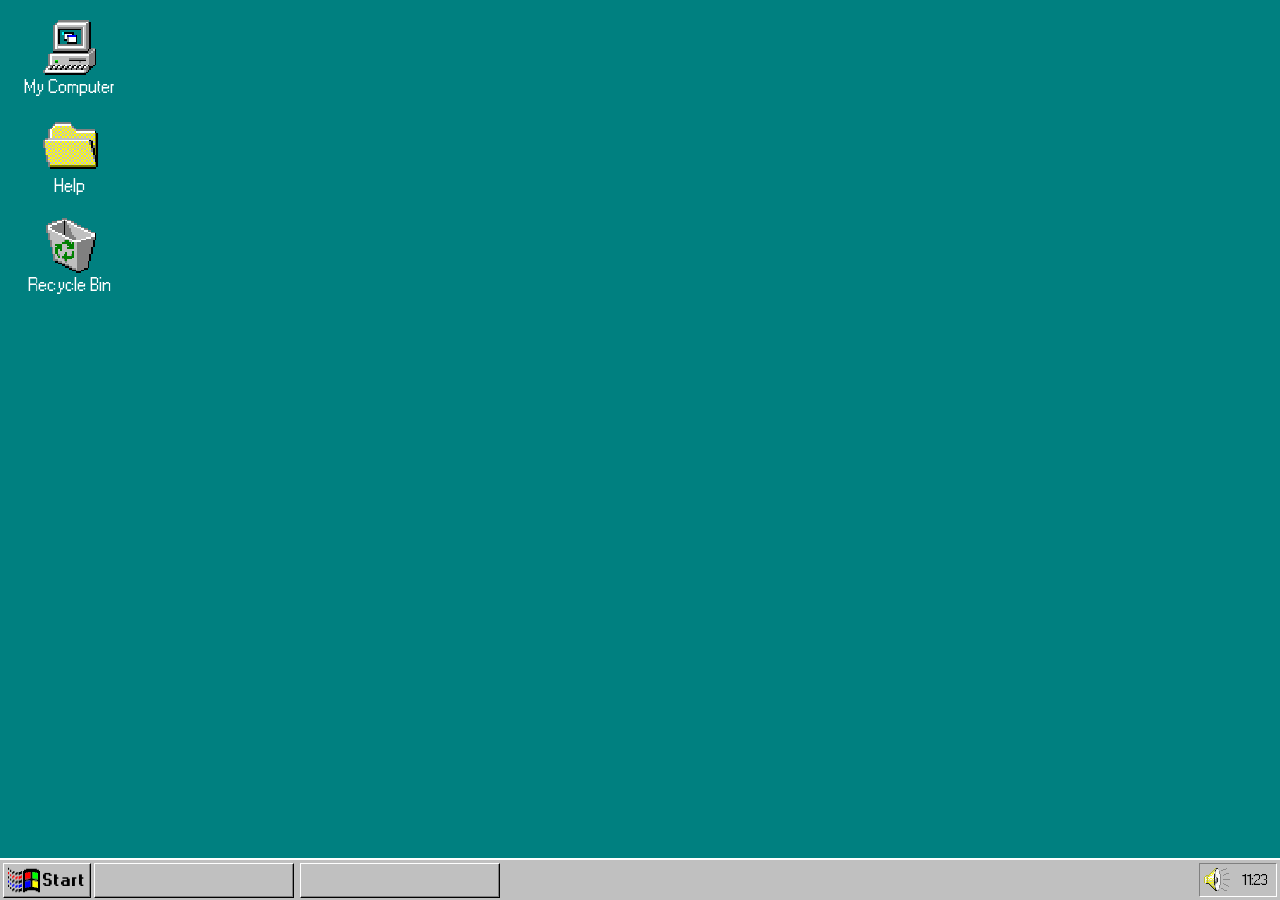
==== index.html @ 1e9156ca "feat: initial commit - Windows 95 interactive portfolio Complete Windows 95-themed interactive portf" ====
<!DOCTYPE html>
<html>
<head>
  <title>&gt;0x0&lt;</title>
  <meta charset="UTF-8" />
  <link rel="stylesheet" href="style.css" />
</head>
<body>
  <div class="desktop">
    <div class="icons">
        <a href="#" onclick="showMyComputer()">
            <div class="icon">
                <img src="assets\myComputer_32x32.svg">
            </div>
            <div class="iconLabel">My Computer</div>
        </a>
        <br>
        <a href="#" onclick="showHelpFolder()">
            <div class="icon">
                <img src="assets\FolderOpen.svg">
            </div>
            <div class="iconLabel">Help</div>
        </a>
        <br>
        <a href="#" onclick="showRecycleBin()">
            <div class="icon">
                <img src="assets\RecycleEmpty.svg">
            </div>
            <div class="iconLabel">Recycle Bin</div>
        </a>
    </div>
    <div class="window" id="myComputer">
        <div class="windowHeader">
            <div class="popupImage">
                <img src="assets\myComputer_32x32.svg">
            </div>
            <div class="popupTitle">My Computer</div>
            <div class="popupActionButtons">
                <a href="#" onclick="hideMyComputer()">
                    <div class="minimize"></div>
                </a>
                <a>
                    <div class="fullscreen"></div>
                </a>
                <a href="#" onclick="closeMyComputer()">
                    <div class="closePopup">X</div>
                </a>
            </div>
        </div>
        <div class="selectBar">
            <div><span>F</span>ile</div>
            <div><span>E</span>dit</div>
            <div><span>V</span>iew</div>
            <div><span>H</span>elp</div>
        </div>
        <div class="folders">
            <div class="line-1">
                <div class="folderObject">
                    <img src="assets\ReaderOpened.svg">
                    <div>Removable Disk (A:)</div>
                </div>
                <div class="folderObject">
                    <img src="assets\ReaderClosed.svg">
                    <div>Windows 95 (C:)</div>
                </div>
            </div>
            <div class="line-2">
                <div class="folderObject">
                    <img src="assets\ControlPanel.svg">
                    <div>Control Panel</div>
                </div>
                <div class="folderObject">
                    <img src="assets\FolderPrinter.svg">
                    <div>Printers</div>
                </div>
            </div>
        </div>
        <div class="objectsDisplayBox">
            <div class="objectText">4 object(s)</div>
            <div class="byteText"></div>
        </div>
    </div>
    <div class="window" id="helpFolder">
        <div class="selectBarPopups">
            <div id="filePopupHelp">
                <div class="selectOption unavailable">Create <span>S</span>hortcut</div>
                <div class="selectOption unavailable"><span>D</span>elete</div>
                <div class="selectOption unavailable">Rena<span>m</span>e</div>
                <div class="selectOption unavailable">P<span>r</span>operties</div>
                <div class="divider"></div>
                <div class="selectOption close"><span>C</span>lose</div>
            </div>
            <div id="editPopupHelp">
                <div class="selectOption unavailable"><span>U</span>ndo</div>
                <div class="divider"></div>
                <div class="selectOption unavailable">Cu<span>t</span></div>
                <div class="selectOption unavailable"><span>C</span>opy</div>
                <div class="selectOption unavailable"><span>P</span>aste</div>
                <div class="selectOption unavailable">Paste <span>S</span>hortcut</div>
                <div class="divider"></div>
                <div class="selectOption">Select <span>A</span>ll</div>
                <div class="selectOption"><span>I</span>nvert Selection</div>
            </div>
            <div id="viewPopupHelp">
                <div class="selectOption"><span>T</span>oolbar</div>
                <div class="selectOption">Status <span>B</span>ar</div>
                <div class="divider"></div>
                <div class="selectOption">Lar<span>g</span>e Icons</div>
                <div class="selectOption">S<span>m</span>all Icons</div>
                <div class="selectOption"><span>L</span>ist</div>
                <div class="selectOption"><span>D</span>etails</div>
                <div class="divider"></div>
                <div class="selectOption">Arrange <span>I</span>cons</div>
                <div class="selectOption unavailable">Lin<span>e</span> up Icons</div>
                <div class="divider"></div>
                <div class="selectOption"><span>R</span>efresh</div>
                <div class="selectOption"><span>O</span>ptions...</div>
            </div>
            <div id="helpPopupHelp">
                <div class="selectOption"><span>H</span>elp Topics</div>
                <div class="divider"></div>
                <div class="selectOption"><span>A</span>bout Windows 95</div>
            </div>
        </div>
        <div class="windowHeader">
            <div class="popupImage">
                <img src="assets\FolderOpen.svg">
            </div>
            <div class="popupTitle">Help</div>
            <div class="popupActionButtons">
                <a href="#" onclick="hideHelpFolder()">
                    <div class="minimize"></div>
                </a>
                <a>
                    <div class="fullscreen"></div>
                </a>
                <a href="#" onclick="closeHelpFolder()">
                    <div class="closePopup">X</div>
                </a>
            </div>
        </div>
        <div class="selectBar">
                <div class="selectOption" onclick="toggleFilePopupHelp.call(this)"><span>F</span>ile</div>
                <div class="selectOption" onclick="toggleEditPopupHelp.call(this)"><span>E</span>dit</div>
                <div class="selectOption" onclick="toggleViewPopupHelp.call(this)"><span>V</span>iew</div>
                <div class="selectOption" onclick="toggleHelpPopupHelp.call(this)"><span>H</span>elp</div>
            </div>
        <div class="folders">
            <div class="line-1">
                <div class="folderObject">
                    <img src="assets\Notepad.svg">
                    <div>Help</div>
                </div>
                <div class="folderObject">
                    <img src="assets\Notepad.svg">
                    <div>About</div>
                </div>
                <div class="folderObject">
                    <img src="assets\Notepad.svg">
                    <div>Contact Info</div>
                </div>
            </div>
        </div>
        <div class="objectsDisplayBox">
            <div class="objectText">3 object(s)</div>
            <div class="byteText"></div>
        </div>
    </div>
    <div class="window" id="recycleBin">
        <div class="selectBarPopups">
            <div id="filePopupBin">
                <div class="selectOption unavailable">Create <span>S</span>hortcut</div>
                <div class="selectOption unavailable"><span>D</span>elete</div>
                <div class="selectOption unavailable">Rena<span>m</span>e</div>
                <div class="selectOption unavailable">P<span>r</span>operties</div>
                <div class="divider"></div>
                <div class="selectOption close"><span>C</span>lose</div>
            </div>
            <div id="editPopupBin">
                <div class="selectOption unavailable"><span>U</span>ndo</div>
                <div class="divider"></div>
                <div class="selectOption unavailable">Cu<span>t</span></div>
                <div class="selectOption unavailable"><span>C</span>opy</div>
                <div class="selectOption unavailable"><span>P</span>aste</div>
                <div class="selectOption unavailable">Paste <span>S</span>hortcut</div>
                <div class="divider"></div>
                <div class="selectOption">Select <span>A</span>ll</div>
                <div class="selectOption"><span>I</span>nvert Selection</div>
            </div>
            <div id="viewPopupBin">
                <div class="selectOption"><span>T</span>oolbar</div>
                <div class="selectOption">Status <span>B</span>ar</div>
                <div class="divider"></div>
                <div class="selectOption">Lar<span>g</span>e Icons</div>
                <div class="selectOption">S<span>m</span>all Icons</div>
                <div class="selectOption"><span>L</span>ist</div>
                <div class="selectOption"><span>D</span>etails</div>
                <div class="divider"></div>
                <div class="selectOption">Arrange <span>I</span>cons</div>
                <div class="selectOption unavailable">Lin<span>e</span> up Icons</div>
                <div class="divider"></div>
                <div class="selectOption"><span>R</span>efresh</div>
                <div class="selectOption"><span>O</span>ptions...</div>
            </div>
            <div id="helpPopupBin">
                <div class="selectOption"><span>H</span>elp Topics</div>
                <div class="divider"></div>
                <div class="selectOption"><span>A</span>bout Windows 95</div>
            </div>
        </div>
        <div class="windowWrapper">
            <div class="windowHeader">
                <div class="popupImage">
                    <img src="assets\RecycleEmpty.svg">
                </div>
                <div class="popupTitle">Recycle Bin</div>
                <div class="popupActionButtons">
                    <a href="#" onclick="hideRecycleBin()">
                        <div class="minimize"></div>
                    </a>
                    <a>
                        <div class="fullscreen"></div>
                    </a>
                    <a href="#" onclick="closeRecycleBin()">
                        <div class="closePopup">X</div>
                    </a>
                </div>
            </div>
            <div class="selectBar">
                <div class="selectOption" onclick="toggleFilePopupBin.call(this)"><span>F</span>ile</div>
                <div class="selectOption" onclick="toggleEditPopupBin.call(this)"><span>E</span>dit</div>
                <div class="selectOption" onclick="toggleViewPopupBin.call(this)"><span>V</span>iew</div>
                <div class="selectOption" onclick="toggleHelpPopupBin.call(this)"><span>H</span>elp</div>
            </div>
            <div class="folders">
                <div class="recycleBinObjects">
                    <div class="sortingBar">
                        <div>Name</div>
                        <div>Original Location</div>
                        <div>Date Deleted</div>
                        <div>Type</div>
                        <div>Size</div>
                    </div>
                    <div class="recycledItems"></div>
                    <div class="recycleScrollBar"></div>
                    <div class="objectsDisplay"></div>
                </div>
            </div>
            <div class="objectsDisplayBox">
                <div class="objectText">0 object(s)</div>
                <div class="byteText">0 bytes</div>
            </div>
        </div>
    </div>
    <div class="startBar">
        <div id="startButton" class="startButton">
            <div class="logo">
                <img src="assets\logo_32x32.svg" draggable="false">
            </div>
            <div class="startText">Start</div>
        </div>
        <!-- <div class="startApps">
            <div>Y</div>
            <div>I</div>
            <div>K</div>
            <div>E</div>
        </div> -->
        <div class="activeApps">
            <div id="startBarMyComputer"></div>
            <div id="startBarRecycleBin"></div>
        </div>
        <div class="dateBox">
            <div class="speakerIcon">
                <img src="assets\speakerIcon_32x32.svg">
            </div>
            <div class="display-time"></div>
        </div>
    </div>
    <div id="startPopup" class="startBarPopup" style="display: none;">
        <div class="w95VertBar"></div>
        <div class="startPopupBtn">
            <img src="assets\Programs.svg">
            <div><span>P</span>rograms</div>
        </div>
        <div class="startPopupBtn">
            <img src="assets\Documents.svg">
            <div><span>D</span>ocuments</div>
        </div>
        <div class="startPopupBtn">
            <img src="assets\Settings.svg">
            <div><span>S</span>ettings</div>
        </div>
        <div class="startPopupBtn" id="findFile">
            <img class="shrinkImg" src="assets\FileFind.svg">
            <div><span>F</span>ind</div>
        </div>
        <div class="startPopupBtn">
            <img src="assets\HelpBook.svg">
            <div><span>H</span>elp</div>
        </div>
        <div class="startPopupBtn">
            <img src="assets\LoaderBat_32x32.svg">
            <div><span>R</span>un...</div>
        </div>
        <div class="divider"></div>
        <div class="startPopupBtn">
            <img src="assets\computer_32x32.svg">
            <div>Sh<span>u</span>t Down...</div>
        </div>
    </div>
  </div>
  <script src="script.js"></script> 
</body>
</html>
---- style.css ----
@font-face {
    font-family: 'MS-sans-serif';
    src: url('fonts/MS-Sans-Serif.ttf') format('truetype'); /* IE9 Compat Modes */ /* IE6-IE8 */
}
@font-face {
    font-family: 'MS-sans-serif-bold';
    src: url('fonts/MS-Sans-Serif-bold.ttf') format('truetype');
}

:root {
    --secondary: #008080;
    --primary: #c0c0c0;
    --white :#fff;
    --windowBackground: #f1f1f1;
    --border--white: white;
    --border--grey: grey;
    --black : #000;
    --tertiary: #0000b0;
    --unavailable: #666666;
}

* {
    box-sizing: border-box;
}

body {
    font-family: "MS-sans-serif";
    background-color: var(--secondary);
    overflow: hidden;
    margin: 0;
}

a {
    text-decoration: none;
    color: var(--white);
}

h1 {
    font-size: 0.7em;
    letter-spacing: 1.6px;
    font-weight: 600;
    -webkit-text-stroke: 0.15px black;
}

img {
    -webkit-user-select: none; /* Safari */
    -ms-user-select: none; /* IE 10 and IE 11 */
    user-select: none; /* Standard syntax */
}

div span {
    position: relative;
}

div span::after {
    content: '';
    position: absolute;
    left: 50%;
    bottom: 0px;
    border-bottom: 1px solid currentColor; 
    width: 8px;
    transform: translateX(-50%);
}

.block {
    display: block;
}

.desktop {
    height: 100vh;
    width: 100%;
}

.window {
    position: absolute;
    display: flex;
    flex-direction: column;
    background-color: var(--primary);
    border-top: 2px solid var(--border--white);
    border-left: 2px solid var(--border--white);
    border-bottom: 2px solid black;
    border-right: 2px solid black;
    box-shadow: inset -1px -1px 0 0 grey, inset -1px -1px 0 0 grey;
    padding: 3px;
}

.windowWrapper {
    display: flex;
    flex-direction: column;
    height: 100%;
}

.window .windowHeader {
    margin-bottom: 2px;
}

.window .windowHeader > div:last-of-type {
    margin-bottom: 0px;
}

.windowHeader {
    display: flex;
    align-items: center;
    z-index: 1;
    background-color: var(--tertiary);
    color: #fff;
    width: 100%;
    height: 25px;
}

.selectBar {
    display: flex;
    align-items: center;
    background-color: var(--primary);
    height: 27px;
}

.selectBar > div {
    padding: 0px 8px 0px 8px;
    font-size: 0.9em;
    padding-top: 6px;
    height: 100%;
}

.selectBarPopups {
    display: flex;
    position: absolute;
    width: auto;
    margin-top: 52px;
    font-size: 0.9em;
}

.selectBarPopups > div .divider {
    height: 6px;
    margin-top: 3px;
    box-shadow: inset 0 2px 0 0 var(--border--white);
    border-top: 1px solid grey;
}

.selectBarPopups > div {
    width: auto;
}

.selectOption {
    padding: 4.5px 30px 2.5px 30px;
    width: auto;
}

.selectOption:hover {
    background-color: var(--tertiary);
    color: white
}

.selectOptionActive {
    background-color: var(--tertiary);
    color: white
}

.unavailable {
    color: var(--unavailable);
}

.selectOption.unavailable:hover {
    color: var(--unavailable);
}

.selectOption.close {
    padding: 7px 0px 4px 30px;
}



.folders {
    display: block;
    background-color: var(--windowBackground);
    border-top: 2px solid var(--border--grey);
    border-left: 2px solid var(--border--grey);
    border-bottom: 2px solid var(--border--white);
    border-right: 2px solid var(--border--white);
    flex-grow: 1;
    font-size: 0.8em;
    overflow: auto;
    padding: 2px 0px 0px 2px;
    box-shadow: inset 1px 1px 0px 1px black;
}

.line-1 {
    display: flex;
    margin-top: 10px;
}

.line-1 .folderObject {
    margin: 0px 10px 0px 10px;
}

.line-2 {
    display: flex;
}

.folderObject {
    width: 88px;
    height: fit-content;
    margin: 10px 10px 0px 10px;
    text-align: center;
}

.folderObject > img {
    width: 45px;
    height: 45px;
}

.folderObject > div {
    margin-top: 5px;
}

.folderObject {
    font-size: 1em;
}

.popupImage {
    width: 16px;
    height: 16px;
    margin-left: 5px;
    margin-right: 5px;
}

.popupImage > img {
    width: 16px;
    height: 16px;
}

.popupTitle {
    font-family: "MS-sans-serif-bold";
    color: white;
    font-size: 0.9em;
    padding-bottom: 4pt;
}

.popupActionButtons {
    display: flex;
    height: 16px;
    margin-left: auto;
}

.popupActionButtons > a {
    text-align: center;
}

.popupActionButtons > a > div {
    background-color: var(--primary);
    color: black;
    width: 16px;
    height: 16px;
    border-top: 1px solid var(--border--white);
    border-left: 1px solid var(--border--white);
    border-bottom: 1px solid var(--border--grey);
    border-right: 1px solid var(--border--grey);

}

.minimize {

}

.fullscreen {
    margin-left: 1px;
}

.closePopup {
    display: flex;
    justify-content: center;
    padding-top: 1px;
    padding-left: 1px;
    margin-left: 5px;
    margin-right: 4px;
    font-size: 0.9em;
}

.objectsDisplayBox {
    display: flex;
    align-items: center;
    height: 28px;
    width: 100%;
    font-size: 0.8em;
}

.objectsDisplayBox > div {
    display: flex;
    align-items: center;
    background-color: var(--primary);
    border-top: 1px solid var(--border--grey);
    border-left: 1px solid var(--border--grey);
    border-bottom: 1px solid var(--border--white);
    border-right: 1px solid var(--border--white);
    padding-left: 4px;
}

.objectText {
    margin-right: 3px;
    width: 75%;
    max-width: 250px;
    height: 24px;
    padding-top: 3pt;
}

.byteText {
    display: flex;
    align-items: center;
    background-color: var(--primary);
    border-top: 1px solid var(--border--grey);
    border-left: 1px solid var(--border--grey);
    border-bottom: 1px solid var(--border--white);
    border-right: 1px solid var(--border--white);
    height: 24px;
    flex-grow: 1;
    padding-top: 3pt;
}

.icons {
    display: block;
    position: fixed;
    width: 100px;
    margin-top: 20px;
    margin-left: 20px;
}

.icon {
    display: flex;
    justify-content: center;
    width: auto;
    height: 55px;
}

.iconLabel {
    text-align: center;
    color: var(--white);
    padding-top: 5px;
    padding-bottom: 5px;
    font-size: 1em;
    font-weight: 100;
}

.startBar {
    background-color: var(--primary);
    position: absolute;
    width: 100%;
    height: 42px;
    padding: 3px;
    bottom: 0;
    display: flex;
    align-items: center;
    border-top: 2px solid var(--border--white);
    z-index: 20;
}

.startBar > div {
    display: flex;
    align-items: center;
    justify-content: center;
    z-index: 100;
}

.startApps > div {
    display: flex;
    align-items: center;
    justify-content: center;
}

.startButton {
    background-color: var(--primary);
    width: fit-content;
    height: 35px;
    padding: 4px;
    border-top: 1px solid var(--border--white);
    border-left: 1px solid var(--border--white);
    border-bottom: 1px solid black;
    border-right: 1px solid black;
    box-shadow: inset -1px -1px 0 0 grey, inset -1px -1px 0 0 grey;
    cursor: pointer;
}

.startText {
    font-family: "MS-sans-serif-bold";
    font-size: 1em;
    letter-spacing: 1px;
    padding-bottom: 4pt;
    -webkit-user-select: none; /* Safari */
    -ms-user-select: none; /* IE 10 and IE 11 */
    user-select: none; /* Standard syntax */
}

.startApps {
    display: flex;
}

.startApps > div {
    background-color: var(--white);
    width: 40px;
    height: 40px;
    margin-right: 5px;

}

.startApps > div:last-of-type {
    background-color: var(--white);
    width: 40px;
    height: 40px;
    margin: 0
}

.activeApps {
    display: flex;
}

.activeApps > div {
    background-color: var(--primary);
    border-top: 1px solid var(--border--white);
    border-left: 1px solid var(--border--white);
    border-bottom: 1px solid black;
    border-right: 1px solid black;
    box-shadow: inset -1px -1px 0 0 grey, inset -1px -1px 0 0 grey;
    cursor: pointer;
    width: 200px;
    height: 35px;
    padding: 4px;
    margin-right: 3px;
    margin-left: 3px;
}

.startBarPopup {
    position: absolute;
    background-color: var(--primary);
    width: 250px;
    height: auto;
    bottom: 0;
    margin-bottom: 38px;
    margin-left: 2px;
    padding: 2px;
    z-index: 100;
    border-top: 1px solid var(--border--white);
    border-left: 1px solid var(--border--white);
    border-bottom: 1px solid black;
    border-right: 1px solid black;

    /* Additional borders for the inside */
    box-shadow: inset -1px -1px 0 0 grey, inset -1px -1px 0 0 grey;
}

.startPopupBtn {
    display: flex;
    align-items: center;
    height: 50px;
    width: 100%;
}

.startPopupBtn:hover {
    background-color: var(--tertiary);
    color: white;
}

.startPopupBtn > div {
    padding-top: 3pt;
    font-size: 1em;
    letter-spacing: 1px;
}

.startPopupBtn img {
    margin-right: 8px;
    margin-left: 8px;
}

.divider {
    height: 10px;
    margin-top: 5px;
    box-shadow: inset 0 1px 0 0 var(--border--white);
    border-top: 1px solid grey;
}

.w95VertBar {

}

.dateBox {
    background-color: var(--primary);
    width: fit-content;
    height: 100%;
    margin-left: auto;
    padding: 4px;
    border-top: 1px solid var(--border--grey);
    border-left: 1px solid var(--border--grey);
    border-bottom: 1px solid var(--border--white);
    border-right: 1px solid var(--border--white);
}

.display-time {
    text-align: center;
    padding-top: 2pt;
    font-size: 0.85em;
    margin-right: 4px;
}

.logo img {
    display: flex;
    align-items: center;
    width: 32px;
    height: 32px;
    margin-right: 3px;
}

.speakerIcon {
    display: flex;
    align-items: center;
    float: left;
    margin-right: 12px;
}

.recycleBinObjects {
    overflow: auto;
    height: 100%;
}

.sortingBar {
    display: flex;
    height: 24px;
    width: 620px;
}

.sortingBar > div {
    background-color: var(--primary);
    border-top: 1px solid var(--border--white);
    border-left: 1px solid var(--border--white);
    border-bottom: 1px solid black;
    border-right: 1px solid black;
    box-shadow: inset -1px -1px 0 0 grey, inset -1px -1px 0 0 grey;
    padding-left: 8px;
    padding-top: 5pt;
    padding-right: 20px;
    width: 140px;
}

.sortingBar > div:last-of-type {
    width: 60px;
    border-right: none;
    text-align: right;
    padding-right: 4px;
}

#myComputer {
    position: absolute;
    top: 40%;
    left: 35%;
    transform: translate(-35%, -40%);
    width: 320px;
    height: 320px;
    display: none;
}


#helpFolder {
    position: absolute;
    top: 30%;
    left: 50%;
    transform: translate(-50%, -30%);
    width: 400px;
    height: 320px;
    display: none;
}

#recycleBin {
    position: absolute;
    top: 25%;
    left: 55%;
    transform: translate(-55%, -25%);
    width: 320px;
    height: 280px;
    display: none;
}

#filePopupBin {
    display: none;
    height: fit-content;
    background-color: var(--primary);
    border-top: 2px solid var(--border--white);
    border-left: 2px solid var(--border--white);
    border-bottom: 1px solid black;
    border-right: 1px solid black;
    box-shadow: inset -1px -1px 0 0 grey, inset -1px -1px 0 0 grey;
}

#editPopupBin {
    display: none;
    margin-left: 37px;
    height: fit-content;
    background-color: var(--primary);
    border-top: 2px solid var(--border--white);
    border-left: 2px solid var(--border--white);
    border-bottom: 1px solid black;
    border-right: 1px solid black;
    box-shadow: inset -1px -1px 0 0 grey, inset -1px -1px 0 0 grey;
}

#viewPopupBin {
    display: none;
    margin-left: 75px;
    height: fit-content;
    background-color: var(--primary);
    border-top: 2px solid var(--border--white);
    border-left: 2px solid var(--border--white);
    border-bottom: 1px solid black;
    border-right: 1px solid black;
    box-shadow: inset -1px -1px 0 0 grey, inset -1px -1px 0 0 grey;
}

#helpPopupBin {
    display: none;
    margin-left: 122.5px;
    height: fit-content;
    background-color: var(--primary);
    border-top: 2px solid var(--border--white);
    border-left: 2px solid var(--border--white);
    border-bottom: 1px solid black;
    border-right: 1px solid black;
    box-shadow: inset -1px -1px 0 0 grey, inset -1px -1px 0 0 grey;
}

#filePopupHelp {
    display: none;
    height: fit-content;
    background-color: var(--primary);
    border-top: 2px solid var(--border--white);
    border-left: 2px solid var(--border--white);
    border-bottom: 1px solid black;
    border-right: 1px solid black;
    box-shadow: inset -1px -1px 0 0 grey, inset -1px -1px 0 0 grey;
}

#editPopupHelp {
    display: none;
    margin-left: 37px;
    height: fit-content;
    background-color: var(--primary);
    border-top: 2px solid var(--border--white);
    border-left: 2px solid var(--border--white);
    border-bottom: 1px solid black;
    border-right: 1px solid black;
    box-shadow: inset -1px -1px 0 0 grey, inset -1px -1px 0 0 grey;
}

#viewPopupHelp {
    display: none;
    margin-left: 75px;
    height: fit-content;
    background-color: var(--primary);
    border-top: 2px solid var(--border--white);
    border-left: 2px solid var(--border--white);
    border-bottom: 1px solid black;
    border-right: 1px solid black;
    box-shadow: inset -1px -1px 0 0 grey, inset -1px -1px 0 0 grey;
}

#helpPopupHelp {
    display: none;
    margin-left: 122.5px;
    height: fit-content;
    background-color: var(--primary);
    border-top: 2px solid var(--border--white);
    border-left: 2px solid var(--border--white);
    border-bottom: 1px solid black;
    border-right: 1px solid black;
    box-shadow: inset -1px -1px 0 0 grey, inset -1px -1px 0 0 grey;
}

#findFile > img {
    margin-left: 13px;
    margin-right: 13px;
}
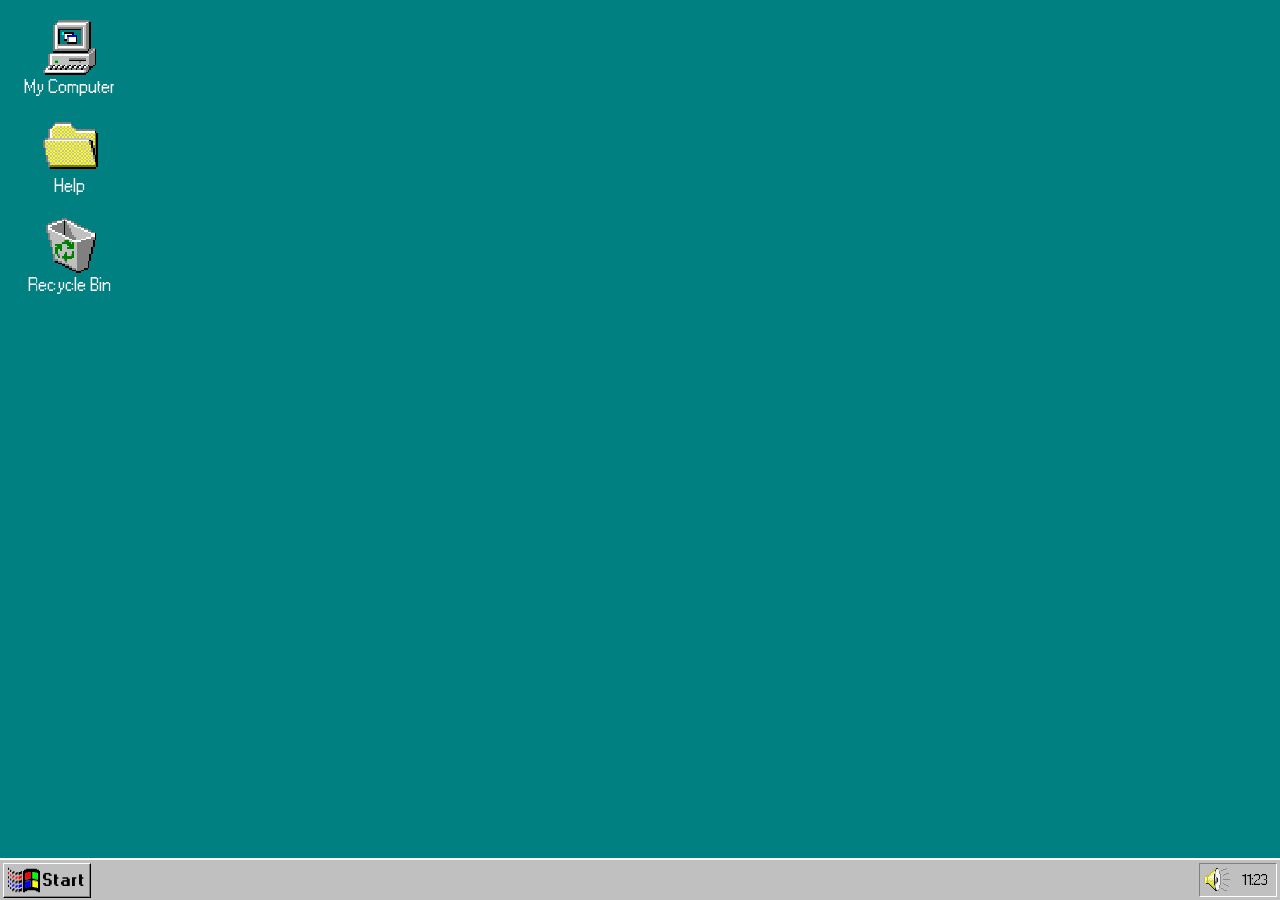
==== commit 75dbb2b2: "feat: functional taskbar buttons with active state Replace empty .activeApps placeholders with real " ====
--- a/index.html
+++ b/index.html
@@ -8,21 +8,21 @@
 <body>
   <div class="desktop">
     <div class="icons">
-        <a href="#" onclick="showMyComputer()">
+        <a href="#" data-action="show-window" data-window="myComputer">
             <div class="icon">
                 <img src="assets\myComputer_32x32.svg">
             </div>
             <div class="iconLabel">My Computer</div>
         </a>
         <br>
-        <a href="#" onclick="showHelpFolder()">
+        <a href="#" data-action="show-window" data-window="helpFolder">
             <div class="icon">
                 <img src="assets\FolderOpen.svg">
             </div>
             <div class="iconLabel">Help</div>
         </a>
         <br>
-        <a href="#" onclick="showRecycleBin()">
+        <a href="#" data-action="show-window" data-window="recycleBin">
             <div class="icon">
                 <img src="assets\RecycleEmpty.svg">
             </div>
@@ -36,13 +36,13 @@
             </div>
             <div class="popupTitle">My Computer</div>
             <div class="popupActionButtons">
-                <a href="#" onclick="hideMyComputer()">
+                <a href="#" data-action="hide-window" data-window="myComputer">
                     <div class="minimize"></div>
                 </a>
                 <a>
                     <div class="fullscreen"></div>
                 </a>
-                <a href="#" onclick="closeMyComputer()">
+                <a href="#" data-action="close-window" data-window="myComputer">
                     <div class="closePopup">X</div>
                 </a>
             </div>
@@ -128,22 +128,22 @@
             </div>
             <div class="popupTitle">Help</div>
             <div class="popupActionButtons">
-                <a href="#" onclick="hideHelpFolder()">
+                <a href="#" data-action="hide-window" data-window="helpFolder">
                     <div class="minimize"></div>
                 </a>
                 <a>
                     <div class="fullscreen"></div>
                 </a>
-                <a href="#" onclick="closeHelpFolder()">
+                <a href="#" data-action="close-window" data-window="helpFolder">
                     <div class="closePopup">X</div>
                 </a>
             </div>
         </div>
         <div class="selectBar">
-                <div class="selectOption" onclick="toggleFilePopupHelp.call(this)"><span>F</span>ile</div>
-                <div class="selectOption" onclick="toggleEditPopupHelp.call(this)"><span>E</span>dit</div>
-                <div class="selectOption" onclick="toggleViewPopupHelp.call(this)"><span>V</span>iew</div>
-                <div class="selectOption" onclick="toggleHelpPopupHelp.call(this)"><span>H</span>elp</div>
+                <div class="selectOption" data-popup="filePopupHelp"><span>F</span>ile</div>
+                <div class="selectOption" data-popup="editPopupHelp"><span>E</span>dit</div>
+                <div class="selectOption" data-popup="viewPopupHelp"><span>V</span>iew</div>
+                <div class="selectOption" data-popup="helpPopupHelp"><span>H</span>elp</div>
             </div>
         <div class="folders">
             <div class="line-1">
@@ -215,22 +215,22 @@
                 </div>
                 <div class="popupTitle">Recycle Bin</div>
                 <div class="popupActionButtons">
-                    <a href="#" onclick="hideRecycleBin()">
+                    <a href="#" data-action="hide-window" data-window="recycleBin">
                         <div class="minimize"></div>
                     </a>
                     <a>
                         <div class="fullscreen"></div>
                     </a>
-                    <a href="#" onclick="closeRecycleBin()">
+                    <a href="#" data-action="close-window" data-window="recycleBin">
                         <div class="closePopup">X</div>
                     </a>
                 </div>
             </div>
             <div class="selectBar">
-                <div class="selectOption" onclick="toggleFilePopupBin.call(this)"><span>F</span>ile</div>
-                <div class="selectOption" onclick="toggleEditPopupBin.call(this)"><span>E</span>dit</div>
-                <div class="selectOption" onclick="toggleViewPopupBin.call(this)"><span>V</span>iew</div>
-                <div class="selectOption" onclick="toggleHelpPopupBin.call(this)"><span>H</span>elp</div>
+                <div class="selectOption" data-popup="filePopupBin"><span>F</span>ile</div>
+                <div class="selectOption" data-popup="editPopupBin"><span>E</span>dit</div>
+                <div class="selectOption" data-popup="viewPopupBin"><span>V</span>iew</div>
+                <div class="selectOption" data-popup="helpPopupBin"><span>H</span>elp</div>
             </div>
             <div class="folders">
                 <div class="recycleBinObjects">
@@ -266,8 +266,18 @@
             <div>E</div>
         </div> -->
         <div class="activeApps">
-            <div id="startBarMyComputer"></div>
-            <div id="startBarRecycleBin"></div>
+            <button type="button" id="startBarMyComputer" class="taskbarButton is-hidden" data-window="myComputer">
+                <img src="assets\myComputer_32x32.svg" draggable="false">
+                <span data-label="My Computer">My Computer</span>
+            </button>
+            <button type="button" id="startBarHelpFolder" class="taskbarButton is-hidden" data-window="helpFolder">
+                <img src="assets\FolderOpen.svg" draggable="false">
+                <span data-label="Help">Help</span>
+            </button>
+            <button type="button" id="startBarRecycleBin" class="taskbarButton is-hidden" data-window="recycleBin">
+                <img src="assets\RecycleEmpty.svg" draggable="false">
+                <span data-label="Recycle Bin">Recycle Bin</span>
+            </button>
         </div>
         <div class="dateBox">
             <div class="speakerIcon">
@@ -309,6 +319,7 @@
         </div>
     </div>
   </div>
+  <script src="lib/zoom-animation.js"></script>
   <script src="script.js"></script> 
 </body>
 </html>
--- a/style.css
+++ b/style.css
@@ -55,11 +55,10 @@
 div span::after {
     content: '';
     position: absolute;
-    left: 50%;
-    bottom: 0px;
-    border-bottom: 1px solid currentColor; 
-    width: 8px;
-    transform: translateX(-50%);
+    left: 0px;
+    bottom: 3px;
+    border-bottom: 1px solid currentColor;
+    width: 85%;
 }
 
 .block {
@@ -106,6 +105,7 @@
     color: #fff;
     width: 100%;
     height: 25px;
+    touch-action: none;
 }
 
 .selectBar {
@@ -218,6 +218,9 @@
 }
 
 .popupImage {
+    display: flex;
+    align-items: center;
+    justify-content: center;
     width: 16px;
     height: 16px;
     margin-left: 5px;
@@ -225,6 +228,7 @@
 }
 
 .popupImage > img {
+    display: block;
     width: 16px;
     height: 16px;
 }
@@ -259,21 +263,68 @@
 }
 
 .minimize {
-
+    position: relative;
+}
+
+.minimize::before {
+    content: '';
+    position: absolute;
+    bottom: 2px;
+    left: 2px;
+    width: 10px;
+    height: 2px;
+    background-color: black;
 }
 
 .fullscreen {
     margin-left: 1px;
+    position: relative;
+}
+
+.fullscreen::before {
+    content: '';
+    position: absolute;
+    top: 2px;
+    left: 2px;
+    width: 8px;
+    height: 7px;
+    border: 1px solid black;
+    border-top-width: 2px;
 }
 
 .closePopup {
     display: flex;
+    align-items: center;
     justify-content: center;
-    padding-top: 1px;
+    padding-top: 2px;
     padding-left: 1px;
     margin-left: 5px;
     margin-right: 4px;
     font-size: 0.9em;
+    line-height: 1;
+}
+
+.popupActionButtons > a:active > div {
+    border-top: 1px solid black;
+    border-left: 1px solid black;
+    border-bottom: 1px solid var(--border--white);
+    border-right: 1px solid var(--border--white);
+    box-shadow: inset 1px 1px 0 0 var(--border--grey);
+}
+
+.popupActionButtons > a:active .minimize::before {
+    bottom: 1px;
+    left: 3px;
+}
+
+.popupActionButtons > a:active .fullscreen::before {
+    top: 3px;
+    left: 3px;
+}
+
+.popupActionButtons > a:active .closePopup {
+    padding-top: 3px;
+    padding-left: 2px;
 }
 
 .objectsDisplayBox {
@@ -377,6 +428,15 @@
     border-right: 1px solid black;
     box-shadow: inset -1px -1px 0 0 grey, inset -1px -1px 0 0 grey;
     cursor: pointer;
+}
+
+.startButton:active {
+    border-top: 1px solid black;
+    border-left: 1px solid black;
+    border-bottom: 1px solid var(--border--white);
+    border-right: 1px solid var(--border--white);
+    box-shadow: inset 1px 1px 0 0 grey;
+    padding: 5px 3px 3px 5px;
 }
 
 .startText {
@@ -412,7 +472,7 @@
     display: flex;
 }
 
-.activeApps > div {
+.taskbarButton {
     background-color: var(--primary);
     border-top: 1px solid var(--border--white);
     border-left: 1px solid var(--border--white);
@@ -420,11 +480,68 @@
     border-right: 1px solid black;
     box-shadow: inset -1px -1px 0 0 grey, inset -1px -1px 0 0 grey;
     cursor: pointer;
-    width: 200px;
+    width: 160px;
     height: 35px;
-    padding: 4px;
+    padding: 2px 4px;
     margin-right: 3px;
     margin-left: 3px;
+    font-family: "MS-sans-serif", sans-serif;
+    font-size: 0.85em;
+    color: black;
+    display: flex;
+    align-items: center;
+    gap: 4px;
+    text-align: left;
+    overflow: hidden;
+}
+
+.taskbarButton > img {
+    width: 24px;
+    height: 24px;
+    flex-shrink: 0;
+    pointer-events: none;
+}
+
+.taskbarButton > span {
+    overflow: hidden;
+    text-overflow: ellipsis;
+    white-space: nowrap;
+    pointer-events: none;
+    -webkit-user-select: none;
+    user-select: none;
+    line-height: 1.6;
+}
+
+.taskbarButton > span::after {
+    content: none;
+}
+
+.taskbarButton > span::before {
+    content: attr(data-label);
+    display: block;
+    height: 0;
+    overflow: hidden;
+    visibility: hidden;
+    font-family: "MS-sans-serif-bold";
+    white-space: nowrap;
+}
+
+.taskbarButton.is-hidden {
+    display: none;
+}
+
+.taskbarButton.is-active {
+    border-top: 1px solid black;
+    border-left: 1px solid black;
+    border-bottom: 1px solid var(--border--white);
+    border-right: 1px solid var(--border--white);
+    box-shadow: inset 1px 1px 0 0 grey;
+    padding: 3px 3px 1px 5px;
+}
+
+.taskbarButton.is-active > span {
+    font-family: "MS-sans-serif-bold";
+    transform: translateY(-1px);
 }
 
 .startBarPopup {
@@ -533,7 +650,7 @@
     border-right: 1px solid black;
     box-shadow: inset -1px -1px 0 0 grey, inset -1px -1px 0 0 grey;
     padding-left: 8px;
-    padding-top: 5pt;
+    padding-top: 3pt;
     padding-right: 20px;
     width: 140px;
 }
@@ -675,3 +792,20 @@
     margin-right: 13px;
 }
 
+.w95-zoom-frame {
+    position: fixed;
+    border: 1px solid white;
+    box-sizing: border-box;
+    pointer-events: none;
+    mix-blend-mode: difference;
+    z-index: 200;
+}
+
+.w95-zoom-blocker {
+    position: fixed;
+    inset: 0;
+    z-index: 199;
+    cursor: wait;
+    background: transparent;
+}
+
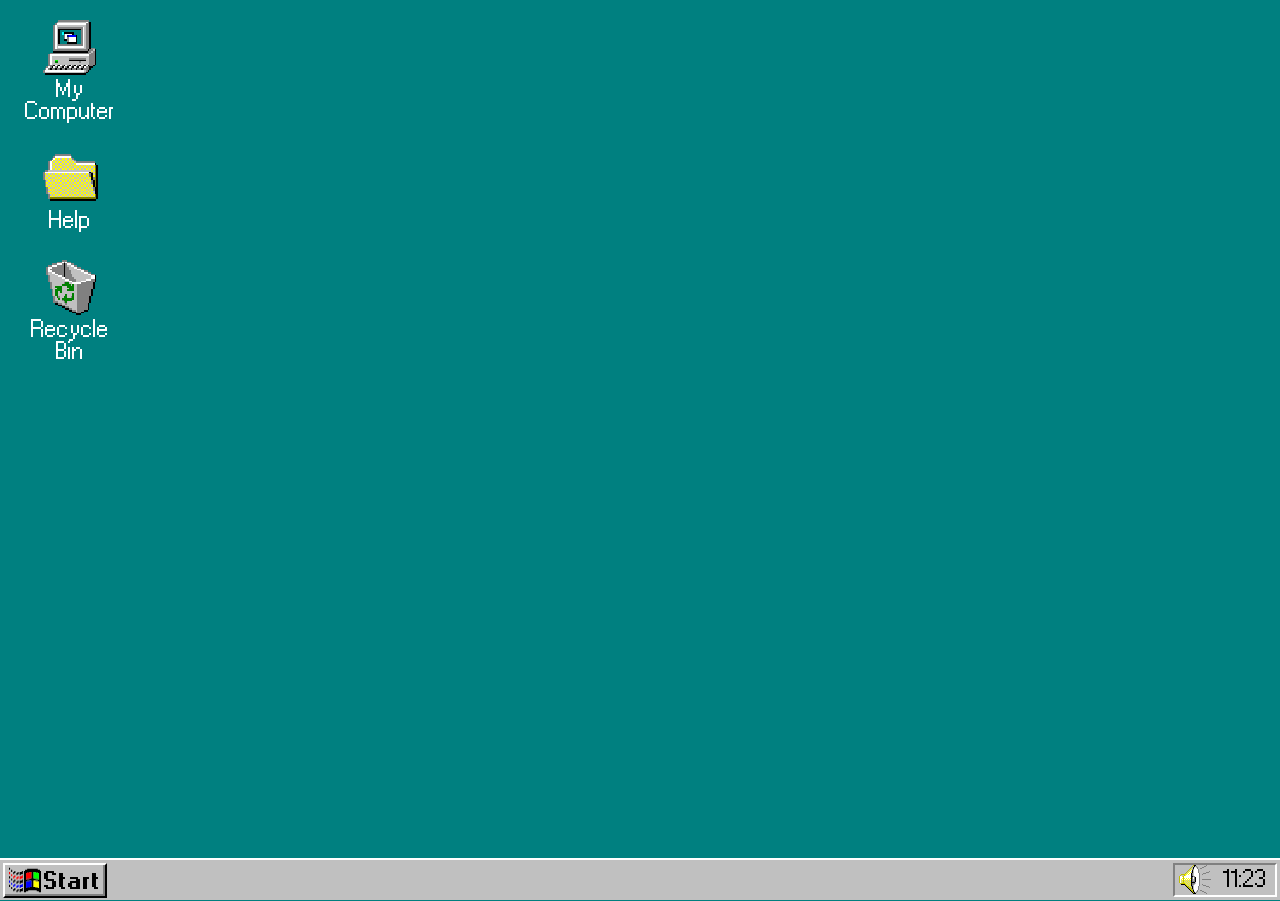
==== commit e00e1288: "Normalize icon SVGs to 32x32 and PascalCase filenames" ====
--- a/index.html
+++ b/index.html
@@ -10,7 +10,7 @@
     <div class="icons">
         <a href="#" data-action="show-window" data-window="myComputer">
             <div class="icon">
-                <img src="assets\myComputer_32x32.svg">
+                <img src="assets\MyComputer.svg">
             </div>
             <div class="iconLabel">My Computer</div>
         </a>
@@ -30,9 +30,50 @@
         </a>
     </div>
     <div class="window" id="myComputer">
+        <div class="selectBarPopups">
+            <div id="filePopupMC">
+                <div class="selectOption unavailable">Create <span>S</span>hortcut</div>
+                <div class="selectOption unavailable"><span>D</span>elete</div>
+                <div class="selectOption unavailable">Rena<span>m</span>e</div>
+                <div class="selectOption unavailable">P<span>r</span>operties</div>
+                <div class="divider"></div>
+                <div class="selectOption close"><span>C</span>lose</div>
+            </div>
+            <div id="editPopupMC">
+                <div class="selectOption unavailable"><span>U</span>ndo</div>
+                <div class="divider"></div>
+                <div class="selectOption unavailable">Cu<span>t</span></div>
+                <div class="selectOption unavailable"><span>C</span>opy</div>
+                <div class="selectOption unavailable"><span>P</span>aste</div>
+                <div class="selectOption unavailable">Paste <span>S</span>hortcut</div>
+                <div class="divider"></div>
+                <div class="selectOption">Select <span>A</span>ll</div>
+                <div class="selectOption"><span>I</span>nvert Selection</div>
+            </div>
+            <div id="viewPopupMC">
+                <div class="selectOption"><span>T</span>oolbar</div>
+                <div class="selectOption">Status <span>B</span>ar</div>
+                <div class="divider"></div>
+                <div class="selectOption">Lar<span>g</span>e Icons</div>
+                <div class="selectOption">S<span>m</span>all Icons</div>
+                <div class="selectOption"><span>L</span>ist</div>
+                <div class="selectOption"><span>D</span>etails</div>
+                <div class="divider"></div>
+                <div class="selectOption">Arrange <span>I</span>cons</div>
+                <div class="selectOption unavailable">Lin<span>e</span> up Icons</div>
+                <div class="divider"></div>
+                <div class="selectOption"><span>R</span>efresh</div>
+                <div class="selectOption"><span>O</span>ptions...</div>
+            </div>
+            <div id="helpPopupMC">
+                <div class="selectOption"><span>H</span>elp Topics</div>
+                <div class="divider"></div>
+                <div class="selectOption"><span>A</span>bout Windows 95</div>
+            </div>
+        </div>
         <div class="windowHeader">
             <div class="popupImage">
-                <img src="assets\myComputer_32x32.svg">
+                <img src="assets\MyComputer.svg">
             </div>
             <div class="popupTitle">My Computer</div>
             <div class="popupActionButtons">
@@ -43,15 +84,15 @@
                     <div class="fullscreen"></div>
                 </a>
                 <a href="#" data-action="close-window" data-window="myComputer">
-                    <div class="closePopup">X</div>
+                    <div class="closePopup"></div>
                 </a>
             </div>
         </div>
         <div class="selectBar">
-            <div><span>F</span>ile</div>
-            <div><span>E</span>dit</div>
-            <div><span>V</span>iew</div>
-            <div><span>H</span>elp</div>
+            <div class="selectOption" data-popup="filePopupMC"><span>F</span>ile</div>
+            <div class="selectOption" data-popup="editPopupMC"><span>E</span>dit</div>
+            <div class="selectOption" data-popup="viewPopupMC"><span>V</span>iew</div>
+            <div class="selectOption" data-popup="helpPopupMC"><span>H</span>elp</div>
         </div>
         <div class="folders">
             <div class="line-1">
@@ -135,7 +176,7 @@
                     <div class="fullscreen"></div>
                 </a>
                 <a href="#" data-action="close-window" data-window="helpFolder">
-                    <div class="closePopup">X</div>
+                    <div class="closePopup"></div>
                 </a>
             </div>
         </div>
@@ -222,7 +263,7 @@
                         <div class="fullscreen"></div>
                     </a>
                     <a href="#" data-action="close-window" data-window="recycleBin">
-                        <div class="closePopup">X</div>
+                        <div class="closePopup"></div>
                     </a>
                 </div>
             </div>
@@ -255,7 +296,7 @@
     <div class="startBar">
         <div id="startButton" class="startButton">
             <div class="logo">
-                <img src="assets\logo_32x32.svg" draggable="false">
+                <img src="assets\Logo.svg" draggable="false">
             </div>
             <div class="startText">Start</div>
         </div>
@@ -267,7 +308,7 @@
         </div> -->
         <div class="activeApps">
             <button type="button" id="startBarMyComputer" class="taskbarButton is-hidden" data-window="myComputer">
-                <img src="assets\myComputer_32x32.svg" draggable="false">
+                <img src="assets\MyComputer.svg" draggable="false">
                 <span data-label="My Computer">My Computer</span>
             </button>
             <button type="button" id="startBarHelpFolder" class="taskbarButton is-hidden" data-window="helpFolder">
@@ -281,7 +322,7 @@
         </div>
         <div class="dateBox">
             <div class="speakerIcon">
-                <img src="assets\speakerIcon_32x32.svg">
+                <img src="assets\Speaker.svg">
             </div>
             <div class="display-time"></div>
         </div>
@@ -309,12 +350,12 @@
             <div><span>H</span>elp</div>
         </div>
         <div class="startPopupBtn">
-            <img src="assets\LoaderBat_32x32.svg">
+            <img src="assets\Loader.svg">
             <div><span>R</span>un...</div>
         </div>
         <div class="divider"></div>
         <div class="startPopupBtn">
-            <img src="assets\computer_32x32.svg">
+            <img src="assets\Computer.svg">
             <div>Sh<span>u</span>t Down...</div>
         </div>
     </div>
--- a/style.css
+++ b/style.css
@@ -25,6 +25,7 @@
 
 body {
     font-family: "MS-sans-serif";
+    font-size: 22px;
     background-color: var(--secondary);
     overflow: hidden;
     margin: 0;
@@ -36,7 +37,7 @@
 }
 
 h1 {
-    font-size: 0.7em;
+    font-size: 11px;
     letter-spacing: 1.6px;
     font-weight: 600;
     -webkit-text-stroke: 0.15px black;
@@ -46,19 +47,23 @@
     -webkit-user-select: none; /* Safari */
     -ms-user-select: none; /* IE 10 and IE 11 */
     user-select: none; /* Standard syntax */
+    image-rendering: pixelated;       /* Chrome, Edge, Safari */
+    image-rendering: crisp-edges;     /* Firefox */
 }
 
 div span {
     position: relative;
+    margin-right: 2px;
 }
 
 div span::after {
     content: '';
     position: absolute;
-    left: 0px;
-    bottom: 3px;
-    border-bottom: 1px solid currentColor;
-    width: 85%;
+    left: -2px;
+    bottom: 0px;
+    border-bottom: 2px solid currentColor;
+    width: 100%;
+    padding-right: 2px;
 }
 
 .block {
@@ -75,12 +80,14 @@
     display: flex;
     flex-direction: column;
     background-color: var(--primary);
-    border-top: 2px solid var(--border--white);
-    border-left: 2px solid var(--border--white);
-    border-bottom: 2px solid black;
-    border-right: 2px solid black;
-    box-shadow: inset -1px -1px 0 0 grey, inset -1px -1px 0 0 grey;
-    padding: 3px;
+    border-top: 2px solid var(--primary);
+    border-left: 2px solid var(--primary);
+    border-bottom: 2px solid black;
+    border-right: 2px solid black;
+    box-shadow:
+            inset 2px 2px 0 0 var(--border--white),
+            inset -2px -2px 0 0 grey;
+    padding: 6px;
 }
 
 .windowWrapper {
@@ -101,24 +108,28 @@
     display: flex;
     align-items: center;
     z-index: 1;
-    background-color: var(--tertiary);
+    background-color: var(--unavailable);
     color: #fff;
     width: 100%;
-    height: 25px;
+    height: 36px;
     touch-action: none;
 }
 
+.window.is-active > .windowWrapper > .windowHeader,
+.window.is-active > .windowHeader {
+    background-color: var(--tertiary);
+}
+
 .selectBar {
     display: flex;
     align-items: center;
     background-color: var(--primary);
-    height: 27px;
+    height: 40px;
 }
 
 .selectBar > div {
-    padding: 0px 8px 0px 8px;
-    font-size: 0.9em;
-    padding-top: 6px;
+    padding: 8px 8px 0px 12px;
+    font-size: 22px;
     height: 100%;
 }
 
@@ -127,23 +138,29 @@
     position: absolute;
     width: auto;
     margin-top: 52px;
-    font-size: 0.9em;
+    font-size: 22px;
 }
 
 .selectBarPopups > div .divider {
-    height: 6px;
+    height: 8px;
     margin-top: 3px;
     box-shadow: inset 0 2px 0 0 var(--border--white);
-    border-top: 1px solid grey;
+    border-top: 2px solid grey;
 }
 
 .selectBarPopups > div {
     width: auto;
+    padding-bottom: 3px;
+    padding-top: 2px;
 }
 
 .selectOption {
     padding: 4.5px 30px 2.5px 30px;
     width: auto;
+}
+
+.selectBarPopups .selectOption {
+    margin: 0 3px 0 2px;
 }
 
 .selectOption:hover {
@@ -178,10 +195,12 @@
     border-bottom: 2px solid var(--border--white);
     border-right: 2px solid var(--border--white);
     flex-grow: 1;
-    font-size: 0.8em;
+    font-size: 22px;
     overflow: auto;
     padding: 2px 0px 0px 2px;
-    box-shadow: inset 1px 1px 0px 1px black;
+    box-shadow:
+            inset 2px 2px 0 0 black,
+            inset -2px -2px 0 0 var(--primary);
 }
 
 .line-1 {
@@ -214,35 +233,34 @@
 }
 
 .folderObject {
-    font-size: 1em;
+    font-size: 22px;
 }
 
 .popupImage {
     display: flex;
     align-items: center;
     justify-content: center;
-    width: 16px;
-    height: 16px;
-    margin-left: 5px;
-    margin-right: 5px;
+    width: 28px;
+    height: 28px;
+    margin-left: 4px;
+    margin-right: 4px;
 }
 
 .popupImage > img {
     display: block;
-    width: 16px;
-    height: 16px;
 }
 
 .popupTitle {
     font-family: "MS-sans-serif-bold";
     color: white;
-    font-size: 0.9em;
-    padding-bottom: 4pt;
+    font-size: 22px;
+    padding-bottom: 6pt;
 }
 
 .popupActionButtons {
     display: flex;
-    height: 16px;
+    align-items: center;
+    height: 100%;
     margin-left: auto;
 }
 
@@ -253,12 +271,13 @@
 .popupActionButtons > a > div {
     background-color: var(--primary);
     color: black;
-    width: 16px;
-    height: 16px;
-    border-top: 1px solid var(--border--white);
-    border-left: 1px solid var(--border--white);
-    border-bottom: 1px solid var(--border--grey);
-    border-right: 1px solid var(--border--grey);
+    width: 32px;
+    height: 28px;
+    border-top: 2px solid var(--border--white);
+    border-left: 2px solid var(--border--white);
+    border-bottom: 2px solid black;
+    border-right: 2px solid black;
+    box-shadow: inset -2px -2px 0 0 var(--border--grey);
 
 }
 
@@ -269,15 +288,14 @@
 .minimize::before {
     content: '';
     position: absolute;
-    bottom: 2px;
-    left: 2px;
-    width: 10px;
-    height: 2px;
+    bottom: 4px;
+    left: 6px;
+    width: 12px;
+    height: 4px;
     background-color: black;
 }
 
 .fullscreen {
-    margin-left: 1px;
     position: relative;
 }
 
@@ -285,31 +303,43 @@
     content: '';
     position: absolute;
     top: 2px;
-    left: 2px;
-    width: 8px;
-    height: 7px;
-    border: 1px solid black;
-    border-top-width: 2px;
+    left: 4px;
+    width: 14px;
+    height: 12px;
+    border: 2px solid black;
+    border-top-width: 4px;
 }
 
 .closePopup {
-    display: flex;
-    align-items: center;
-    justify-content: center;
-    padding-top: 2px;
-    padding-left: 1px;
-    margin-left: 5px;
+    position: relative;
+    margin-left: 4px;
     margin-right: 4px;
-    font-size: 0.9em;
-    line-height: 1;
+}
+
+.closePopup::before {
+    content: '';
+    position: absolute;
+    top: 13px;
+    left: 14px;
+    width: 2px;
+    height: 2px;
+    margin-top: -9px;
+    margin-left: -8px;
+    background-color: black;
+    box-shadow:
+            2px 0 0 0 black, 2px 2px 0 0 black, 4px 2px 0 0 black, 4px 4px 0 0 black, 6px 4px 0 0 black, 8px 4px 0 0 black, 10px 4px 0 0 black, 10px 2px 0px 0 black, 12px 2px 0 0 black, 12px 0px 0 0 black, 14px 0px 0 0 black, 6px 6px 0 0 black, 8px 6px 0 0 black, 6px 8px 0 0 black, 8px 8px 0 0 black, 4px 8px 0 0 black, 10px 8px 0 0 black, 4px 10px 0 0 black, 2px 10px 0 0 black, 10px 10px 0 0 black, 12px 10px 0 0 black, 2px 12px 0 0 black, 12px 12px 0 0 black, 0 12px 0 0 black, 14px 12px 0 0 black;
+}
+
+.closePopup::after {
+    content: none;
 }
 
 .popupActionButtons > a:active > div {
-    border-top: 1px solid black;
-    border-left: 1px solid black;
-    border-bottom: 1px solid var(--border--white);
-    border-right: 1px solid var(--border--white);
-    box-shadow: inset 1px 1px 0 0 var(--border--grey);
+    border-top: 2px solid black;
+    border-left: 2px solid black;
+    border-bottom: 2px solid var(--border--white);
+    border-right: 2px solid var(--border--white);
+    box-shadow: inset 2px 2px 0 0 var(--border--grey);
 }
 
 .popupActionButtons > a:active .minimize::before {
@@ -322,49 +352,44 @@
     left: 3px;
 }
 
-.popupActionButtons > a:active .closePopup {
-    padding-top: 3px;
-    padding-left: 2px;
+.popupActionButtons > a:active .closePopup::before,
+.popupActionButtons > a:active .closePopup::after {
+    top: calc(50% + 1px);
+    left: calc(50% + 1px);
 }
 
 .objectsDisplayBox {
     display: flex;
     align-items: center;
-    height: 28px;
+    height: 38px;
     width: 100%;
-    font-size: 0.8em;
+    font-size: 22px;
+    padding-top: 4px;
 }
 
 .objectsDisplayBox > div {
     display: flex;
     align-items: center;
     background-color: var(--primary);
-    border-top: 1px solid var(--border--grey);
-    border-left: 1px solid var(--border--grey);
-    border-bottom: 1px solid var(--border--white);
-    border-right: 1px solid var(--border--white);
-    padding-left: 4px;
+    border-top: 2px solid var(--border--grey);
+    border-left: 2px solid var(--border--grey);
+    border-bottom: 2px solid var(--border--white);
+    border-right: 2px solid var(--border--white);
+    padding-left: 8px;
 }
 
 .objectText {
     margin-right: 3px;
     width: 75%;
     max-width: 250px;
-    height: 24px;
-    padding-top: 3pt;
+    height: 100%;
+    padding-top: 2pt;
 }
 
 .byteText {
-    display: flex;
-    align-items: center;
-    background-color: var(--primary);
-    border-top: 1px solid var(--border--grey);
-    border-left: 1px solid var(--border--grey);
-    border-bottom: 1px solid var(--border--white);
-    border-right: 1px solid var(--border--white);
-    height: 24px;
     flex-grow: 1;
-    padding-top: 3pt;
+    height: 100%;
+    padding-top: 2pt;
 }
 
 .icons {
@@ -387,7 +412,7 @@
     color: var(--white);
     padding-top: 5px;
     padding-bottom: 5px;
-    font-size: 1em;
+    font-size: 22px;
     font-weight: 100;
 }
 
@@ -422,26 +447,26 @@
     width: fit-content;
     height: 35px;
     padding: 4px;
-    border-top: 1px solid var(--border--white);
-    border-left: 1px solid var(--border--white);
-    border-bottom: 1px solid black;
-    border-right: 1px solid black;
-    box-shadow: inset -1px -1px 0 0 grey, inset -1px -1px 0 0 grey;
+    border-top: 2px solid var(--border--white);
+    border-left: 2px solid var(--border--white);
+    border-bottom: 2px solid black;
+    border-right: 2px solid black;
+    box-shadow: inset -2px -2px 0 0 grey;
     cursor: pointer;
 }
 
 .startButton:active {
-    border-top: 1px solid black;
-    border-left: 1px solid black;
-    border-bottom: 1px solid var(--border--white);
-    border-right: 1px solid var(--border--white);
-    box-shadow: inset 1px 1px 0 0 grey;
+    border-top: 2px solid black;
+    border-left: 2px solid black;
+    border-bottom: 2px solid var(--border--white);
+    border-right: 2px solid var(--border--white);
+    box-shadow: inset 2px 2px 0 0 grey;
     padding: 5px 3px 3px 5px;
 }
 
 .startText {
     font-family: "MS-sans-serif-bold";
-    font-size: 1em;
+    font-size: 22px;
     letter-spacing: 1px;
     padding-bottom: 4pt;
     -webkit-user-select: none; /* Safari */
@@ -474,19 +499,19 @@
 
 .taskbarButton {
     background-color: var(--primary);
-    border-top: 1px solid var(--border--white);
-    border-left: 1px solid var(--border--white);
-    border-bottom: 1px solid black;
-    border-right: 1px solid black;
-    box-shadow: inset -1px -1px 0 0 grey, inset -1px -1px 0 0 grey;
+    border-top: 2px solid var(--border--white);
+    border-left: 2px solid var(--border--white);
+    border-bottom: 2px solid black;
+    border-right: 2px solid black;
+    box-shadow: inset -2px -2px 0 0 grey;
     cursor: pointer;
-    width: 160px;
+    width: 200px;
     height: 35px;
     padding: 2px 4px;
     margin-right: 3px;
     margin-left: 3px;
     font-family: "MS-sans-serif", sans-serif;
-    font-size: 0.85em;
+    font-size: 22px;
     color: black;
     display: flex;
     align-items: center;
@@ -510,6 +535,7 @@
     -webkit-user-select: none;
     user-select: none;
     line-height: 1.6;
+    transform: translateY(2px);
 }
 
 .taskbarButton > span::after {
@@ -531,17 +557,17 @@
 }
 
 .taskbarButton.is-active {
-    border-top: 1px solid black;
-    border-left: 1px solid black;
-    border-bottom: 1px solid var(--border--white);
-    border-right: 1px solid var(--border--white);
-    box-shadow: inset 1px 1px 0 0 grey;
+    border-top: 2px solid black;
+    border-left: 2px solid black;
+    border-bottom: 2px solid var(--border--white);
+    border-right: 2px solid var(--border--white);
+    box-shadow: inset 2px 2px 0 0 grey;
     padding: 3px 3px 1px 5px;
 }
 
 .taskbarButton.is-active > span {
     font-family: "MS-sans-serif-bold";
-    transform: translateY(-1px);
+    transform: translateY(-2px);
 }
 
 .startBarPopup {
@@ -554,13 +580,13 @@
     margin-left: 2px;
     padding: 2px;
     z-index: 100;
-    border-top: 1px solid var(--border--white);
-    border-left: 1px solid var(--border--white);
-    border-bottom: 1px solid black;
-    border-right: 1px solid black;
+    border-top: 2px solid var(--border--white);
+    border-left: 2px solid var(--border--white);
+    border-bottom: 2px solid black;
+    border-right: 2px solid black;
 
     /* Additional borders for the inside */
-    box-shadow: inset -1px -1px 0 0 grey, inset -1px -1px 0 0 grey;
+    box-shadow: inset -2px -2px 0 0 grey;
 }
 
 .startPopupBtn {
@@ -577,7 +603,7 @@
 
 .startPopupBtn > div {
     padding-top: 3pt;
-    font-size: 1em;
+    font-size: 22px;
     letter-spacing: 1px;
 }
 
@@ -587,10 +613,10 @@
 }
 
 .divider {
-    height: 10px;
+    height: 12px;
     margin-top: 5px;
-    box-shadow: inset 0 1px 0 0 var(--border--white);
-    border-top: 1px solid grey;
+    box-shadow: inset 0 2px 0 0 var(--border--white);
+    border-top: 2px solid grey;
 }
 
 .w95VertBar {
@@ -603,16 +629,16 @@
     height: 100%;
     margin-left: auto;
     padding: 4px;
-    border-top: 1px solid var(--border--grey);
-    border-left: 1px solid var(--border--grey);
-    border-bottom: 1px solid var(--border--white);
-    border-right: 1px solid var(--border--white);
+    border-top: 2px solid var(--border--grey);
+    border-left: 2px solid var(--border--grey);
+    border-bottom: 2px solid var(--border--white);
+    border-right: 2px solid var(--border--white);
 }
 
 .display-time {
     text-align: center;
     padding-top: 2pt;
-    font-size: 0.85em;
+    font-size: 22px;
     margin-right: 4px;
 }
 
@@ -638,25 +664,26 @@
 
 .sortingBar {
     display: flex;
-    height: 24px;
-    width: 620px;
+    height: 34px;
+    width: max-content;
 }
 
 .sortingBar > div {
     background-color: var(--primary);
-    border-top: 1px solid var(--border--white);
-    border-left: 1px solid var(--border--white);
-    border-bottom: 1px solid black;
-    border-right: 1px solid black;
-    box-shadow: inset -1px -1px 0 0 grey, inset -1px -1px 0 0 grey;
+    border-top: 2px solid var(--border--white);
+    border-left: 2px solid var(--border--white);
+    border-bottom: 2px solid black;
+    border-right: 2px solid black;
+    box-shadow: inset -2px -2px 0 0 grey;
     padding-left: 8px;
-    padding-top: 3pt;
+    padding-top: 2pt;
     padding-right: 20px;
-    width: 140px;
+    width: 230px;
+    padding-bottom: 2px;
 }
 
 .sortingBar > div:last-of-type {
-    width: 60px;
+    width: 90px;
     border-right: none;
     text-align: right;
     padding-right: 4px;
@@ -667,8 +694,8 @@
     top: 40%;
     left: 35%;
     transform: translate(-35%, -40%);
-    width: 320px;
-    height: 320px;
+    width: 400px;
+    height: 400px;
     display: none;
 }
 
@@ -688,9 +715,53 @@
     top: 25%;
     left: 55%;
     transform: translate(-55%, -25%);
-    width: 320px;
-    height: 280px;
-    display: none;
+    width: 400px;
+    height: 400px;
+    display: none;
+}
+
+#filePopupMC {
+    display: none;
+    height: fit-content;
+    background-color: var(--primary);
+    border-top: 2px solid var(--border--white);
+    border-left: 2px solid var(--border--white);
+    border-bottom: 2px solid black;
+    border-right: 2px solid black;
+    box-shadow: inset -2px -2px 0 0 grey;
+}
+
+#editPopupMC {
+    display: none;
+    height: fit-content;
+    background-color: var(--primary);
+    border-top: 2px solid var(--border--white);
+    border-left: 2px solid var(--border--white);
+    border-bottom: 2px solid black;
+    border-right: 2px solid black;
+    box-shadow: inset -2px -2px 0 0 grey;
+}
+
+#viewPopupMC {
+    display: none;
+    height: fit-content;
+    background-color: var(--primary);
+    border-top: 2px solid var(--border--white);
+    border-left: 2px solid var(--border--white);
+    border-bottom: 2px solid black;
+    border-right: 2px solid black;
+    box-shadow: inset -2px -2px 0 0 grey;
+}
+
+#helpPopupMC {
+    display: none;
+    height: fit-content;
+    background-color: var(--primary);
+    border-top: 2px solid var(--border--white);
+    border-left: 2px solid var(--border--white);
+    border-bottom: 2px solid black;
+    border-right: 2px solid black;
+    box-shadow: inset -2px -2px 0 0 grey;
 }
 
 #filePopupBin {
@@ -699,45 +770,42 @@
     background-color: var(--primary);
     border-top: 2px solid var(--border--white);
     border-left: 2px solid var(--border--white);
-    border-bottom: 1px solid black;
-    border-right: 1px solid black;
-    box-shadow: inset -1px -1px 0 0 grey, inset -1px -1px 0 0 grey;
+    border-bottom: 2px solid black;
+    border-right: 2px solid black;
+    box-shadow: inset -2px -2px 0 0 grey;
 }
 
 #editPopupBin {
     display: none;
-    margin-left: 37px;
-    height: fit-content;
-    background-color: var(--primary);
-    border-top: 2px solid var(--border--white);
-    border-left: 2px solid var(--border--white);
-    border-bottom: 1px solid black;
-    border-right: 1px solid black;
-    box-shadow: inset -1px -1px 0 0 grey, inset -1px -1px 0 0 grey;
+    height: fit-content;
+    background-color: var(--primary);
+    border-top: 2px solid var(--border--white);
+    border-left: 2px solid var(--border--white);
+    border-bottom: 2px solid black;
+    border-right: 2px solid black;
+    box-shadow: inset -2px -2px 0 0 grey;
 }
 
 #viewPopupBin {
     display: none;
-    margin-left: 75px;
-    height: fit-content;
-    background-color: var(--primary);
-    border-top: 2px solid var(--border--white);
-    border-left: 2px solid var(--border--white);
-    border-bottom: 1px solid black;
-    border-right: 1px solid black;
-    box-shadow: inset -1px -1px 0 0 grey, inset -1px -1px 0 0 grey;
+    height: fit-content;
+    background-color: var(--primary);
+    border-top: 2px solid var(--border--white);
+    border-left: 2px solid var(--border--white);
+    border-bottom: 2px solid black;
+    border-right: 2px solid black;
+    box-shadow: inset -2px -2px 0 0 grey;
 }
 
 #helpPopupBin {
     display: none;
-    margin-left: 122.5px;
-    height: fit-content;
-    background-color: var(--primary);
-    border-top: 2px solid var(--border--white);
-    border-left: 2px solid var(--border--white);
-    border-bottom: 1px solid black;
-    border-right: 1px solid black;
-    box-shadow: inset -1px -1px 0 0 grey, inset -1px -1px 0 0 grey;
+    height: fit-content;
+    background-color: var(--primary);
+    border-top: 2px solid var(--border--white);
+    border-left: 2px solid var(--border--white);
+    border-bottom: 2px solid black;
+    border-right: 2px solid black;
+    box-shadow: inset -2px -2px 0 0 grey;
 }
 
 #filePopupHelp {
@@ -746,45 +814,42 @@
     background-color: var(--primary);
     border-top: 2px solid var(--border--white);
     border-left: 2px solid var(--border--white);
-    border-bottom: 1px solid black;
-    border-right: 1px solid black;
-    box-shadow: inset -1px -1px 0 0 grey, inset -1px -1px 0 0 grey;
+    border-bottom: 2px solid black;
+    border-right: 2px solid black;
+    box-shadow: inset -2px -2px 0 0 grey;
 }
 
 #editPopupHelp {
     display: none;
-    margin-left: 37px;
-    height: fit-content;
-    background-color: var(--primary);
-    border-top: 2px solid var(--border--white);
-    border-left: 2px solid var(--border--white);
-    border-bottom: 1px solid black;
-    border-right: 1px solid black;
-    box-shadow: inset -1px -1px 0 0 grey, inset -1px -1px 0 0 grey;
+    height: fit-content;
+    background-color: var(--primary);
+    border-top: 2px solid var(--border--white);
+    border-left: 2px solid var(--border--white);
+    border-bottom: 2px solid black;
+    border-right: 2px solid black;
+    box-shadow: inset -2px -2px 0 0 grey;
 }
 
 #viewPopupHelp {
     display: none;
-    margin-left: 75px;
-    height: fit-content;
-    background-color: var(--primary);
-    border-top: 2px solid var(--border--white);
-    border-left: 2px solid var(--border--white);
-    border-bottom: 1px solid black;
-    border-right: 1px solid black;
-    box-shadow: inset -1px -1px 0 0 grey, inset -1px -1px 0 0 grey;
+    height: fit-content;
+    background-color: var(--primary);
+    border-top: 2px solid var(--border--white);
+    border-left: 2px solid var(--border--white);
+    border-bottom: 2px solid black;
+    border-right: 2px solid black;
+    box-shadow: inset -2px -2px 0 0 grey;
 }
 
 #helpPopupHelp {
     display: none;
-    margin-left: 122.5px;
-    height: fit-content;
-    background-color: var(--primary);
-    border-top: 2px solid var(--border--white);
-    border-left: 2px solid var(--border--white);
-    border-bottom: 1px solid black;
-    border-right: 1px solid black;
-    box-shadow: inset -1px -1px 0 0 grey, inset -1px -1px 0 0 grey;
+    height: fit-content;
+    background-color: var(--primary);
+    border-top: 2px solid var(--border--white);
+    border-left: 2px solid var(--border--white);
+    border-bottom: 2px solid black;
+    border-right: 2px solid black;
+    box-shadow: inset -2px -2px 0 0 grey;
 }
 
 #findFile > img {
@@ -794,7 +859,7 @@
 
 .w95-zoom-frame {
     position: fixed;
-    border: 1px solid white;
+    border: 2px solid white;
     box-sizing: border-box;
     pointer-events: none;
     mix-blend-mode: difference;
@@ -807,5 +872,4 @@
     z-index: 199;
     cursor: wait;
     background: transparent;
-}
-
+}
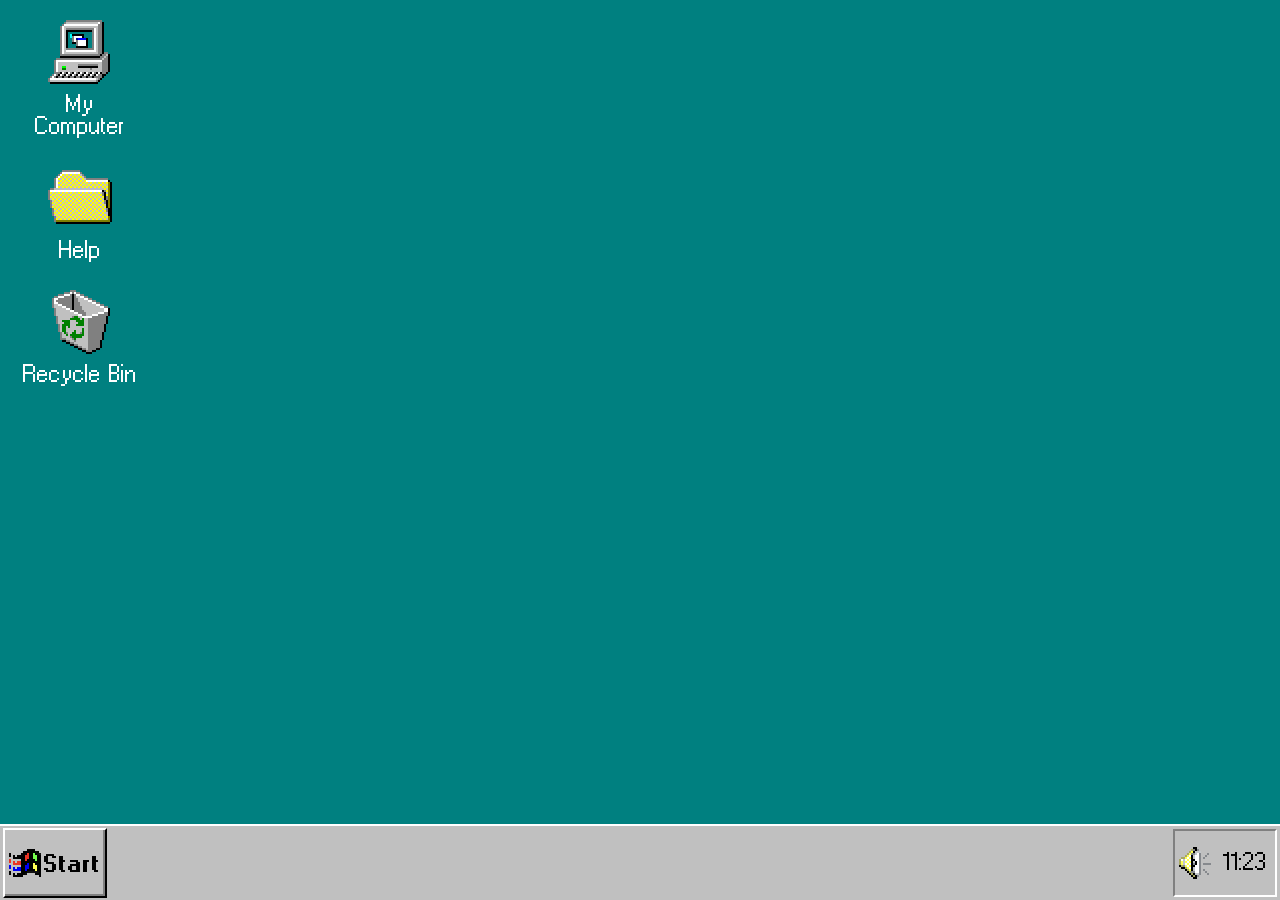
==== commit f6698209: "feat: use 16px sprite icons for taskbar and window title bars Swap Start button, taskbar app buttons" ====
--- a/index.html
+++ b/index.html
@@ -73,7 +73,7 @@
         </div>
         <div class="windowHeader">
             <div class="popupImage">
-                <img src="assets\MyComputer.svg">
+                <img src="assets/16/MyComputer.png">
             </div>
             <div class="popupTitle">My Computer</div>
             <div class="popupActionButtons">
@@ -165,7 +165,7 @@
         </div>
         <div class="windowHeader">
             <div class="popupImage">
-                <img src="assets\FolderOpen.svg">
+                <img src="assets/16/FolderOpen.png">
             </div>
             <div class="popupTitle">Help</div>
             <div class="popupActionButtons">
@@ -252,7 +252,7 @@
         <div class="windowWrapper">
             <div class="windowHeader">
                 <div class="popupImage">
-                    <img src="assets\RecycleEmpty.svg">
+                    <img src="assets/16/RecycleEmpty.png">
                 </div>
                 <div class="popupTitle">Recycle Bin</div>
                 <div class="popupActionButtons">
@@ -296,7 +296,7 @@
     <div class="startBar">
         <div id="startButton" class="startButton">
             <div class="logo">
-                <img src="assets\Logo.svg" draggable="false">
+                <img src="assets/16/Logo.png" draggable="false">
             </div>
             <div class="startText">Start</div>
         </div>
@@ -308,21 +308,21 @@
         </div> -->
         <div class="activeApps">
             <button type="button" id="startBarMyComputer" class="taskbarButton is-hidden" data-window="myComputer">
-                <img src="assets\MyComputer.svg" draggable="false">
+                <img src="assets/16/MyComputer.png" draggable="false">
                 <span data-label="My Computer">My Computer</span>
             </button>
             <button type="button" id="startBarHelpFolder" class="taskbarButton is-hidden" data-window="helpFolder">
-                <img src="assets\FolderOpen.svg" draggable="false">
+                <img src="assets/16/FolderOpen.png" draggable="false">
                 <span data-label="Help">Help</span>
             </button>
             <button type="button" id="startBarRecycleBin" class="taskbarButton is-hidden" data-window="recycleBin">
-                <img src="assets\RecycleEmpty.svg" draggable="false">
+                <img src="assets/16/RecycleEmpty.png" draggable="false">
                 <span data-label="Recycle Bin">Recycle Bin</span>
             </button>
         </div>
         <div class="dateBox">
             <div class="speakerIcon">
-                <img src="assets\Speaker.svg">
+                <img src="assets/16/Speaker.png">
             </div>
             <div class="display-time"></div>
         </div>
--- a/style.css
+++ b/style.css
@@ -111,7 +111,7 @@
     background-color: var(--unavailable);
     color: #fff;
     width: 100%;
-    height: 36px;
+    height: 70px;
     touch-action: none;
 }
 
@@ -137,7 +137,7 @@
     display: flex;
     position: absolute;
     width: auto;
-    margin-top: 52px;
+    margin-top: 86px;
     font-size: 22px;
 }
 
@@ -217,15 +217,15 @@
 }
 
 .folderObject {
-    width: 88px;
+    width: 104px;
     height: fit-content;
     margin: 10px 10px 0px 10px;
     text-align: center;
 }
 
 .folderObject > img {
-    width: 45px;
-    height: 45px;
+    width: 64px;
+    height: 64px;
 }
 
 .folderObject > div {
@@ -240,10 +240,17 @@
     display: flex;
     align-items: center;
     justify-content: center;
-    width: 28px;
-    height: 28px;
+    width: 64px;
+    height: 64px;
     margin-left: 4px;
     margin-right: 4px;
+}
+
+.popupImage > img {
+    width: 32px;
+    height: 32px;
+    image-rendering: pixelated;
+    image-rendering: crisp-edges;
 }
 
 .popupImage > img {
@@ -395,7 +402,7 @@
 .icons {
     display: block;
     position: fixed;
-    width: 100px;
+    width: 120px;
     margin-top: 20px;
     margin-left: 20px;
 }
@@ -404,7 +411,12 @@
     display: flex;
     justify-content: center;
     width: auto;
-    height: 55px;
+    height: 70px;
+}
+
+.icon > img {
+    width: 64px;
+    height: 64px;
 }
 
 .iconLabel {
@@ -420,7 +432,7 @@
     background-color: var(--primary);
     position: absolute;
     width: 100%;
-    height: 42px;
+    height: 76px;
     padding: 3px;
     bottom: 0;
     display: flex;
@@ -445,7 +457,7 @@
 .startButton {
     background-color: var(--primary);
     width: fit-content;
-    height: 35px;
+    height: 70px;
     padding: 4px;
     border-top: 2px solid var(--border--white);
     border-left: 2px solid var(--border--white);
@@ -505,8 +517,8 @@
     border-right: 2px solid black;
     box-shadow: inset -2px -2px 0 0 grey;
     cursor: pointer;
-    width: 200px;
-    height: 35px;
+    width: 240px;
+    height: 70px;
     padding: 2px 4px;
     margin-right: 3px;
     margin-left: 3px;
@@ -521,10 +533,12 @@
 }
 
 .taskbarButton > img {
-    width: 24px;
-    height: 24px;
+    width: 32px;
+    height: 32px;
     flex-shrink: 0;
     pointer-events: none;
+    image-rendering: pixelated;
+    image-rendering: crisp-edges;
 }
 
 .taskbarButton > span {
@@ -573,10 +587,10 @@
 .startBarPopup {
     position: absolute;
     background-color: var(--primary);
-    width: 250px;
+    width: 310px;
     height: auto;
     bottom: 0;
-    margin-bottom: 38px;
+    margin-bottom: 72px;
     margin-left: 2px;
     padding: 2px;
     z-index: 100;
@@ -592,7 +606,7 @@
 .startPopupBtn {
     display: flex;
     align-items: center;
-    height: 50px;
+    height: 70px;
     width: 100%;
 }
 
@@ -608,6 +622,8 @@
 }
 
 .startPopupBtn img {
+    width: 64px;
+    height: 64px;
     margin-right: 8px;
     margin-left: 8px;
 }
@@ -648,6 +664,8 @@
     width: 32px;
     height: 32px;
     margin-right: 3px;
+    image-rendering: pixelated;
+    image-rendering: crisp-edges;
 }
 
 .speakerIcon {
@@ -655,6 +673,13 @@
     align-items: center;
     float: left;
     margin-right: 12px;
+}
+
+.speakerIcon > img {
+    width: 32px;
+    height: 32px;
+    image-rendering: pixelated;
+    image-rendering: crisp-edges;
 }
 
 .recycleBinObjects {
